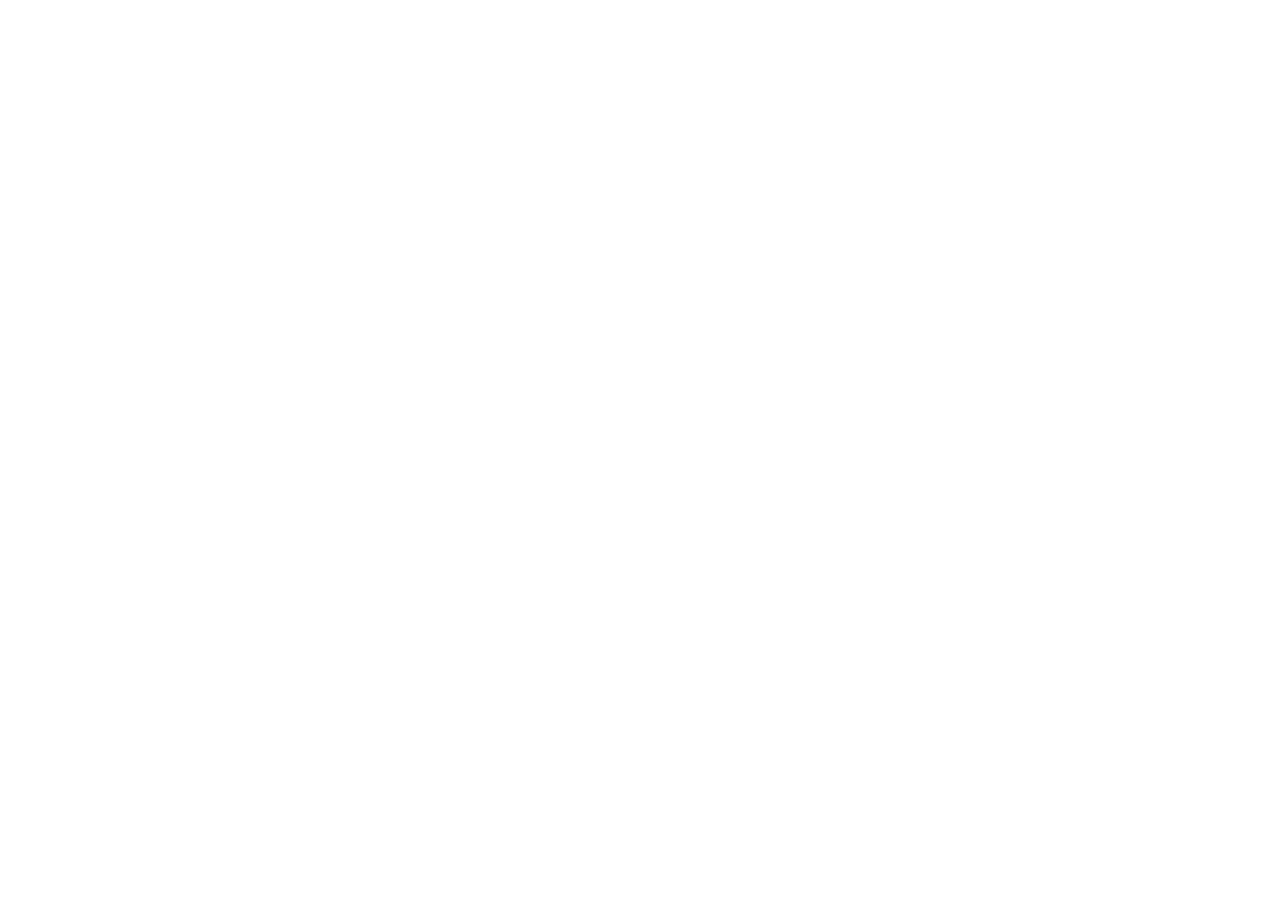
==== rps.html @ 72561896 "Console Log play RPS" ====
<!DOCTYPE html>
<html>
    <head>
        <meta charset="utf-8">
        <meta http-equiv="X-UA-Compatible" content="IE=edge">
        <title></title>
        <meta name="description" content="">
        <meta name="viewport" content="width=device-width, initial-scale=1">
        <link rel="stylesheet" href="">
    </head>
    <body>        
        <script>

            let ps = 0;
            let cs = 0;

            function getComputerChoice()
            {
                let elemnts = ['Rock','Paper','Scissor'];
                let rnum = Math.floor(Math.random()*elemnts.length);
                let compChoice = elemnts[rnum];
                return compChoice;
            }

            function winner(playerSelection , computerSelection) {
                let winnermsg;

                if(playerSelection.toLowerCase() === 'rock' && computerSelection.toLowerCase() === 'rock')
                {   
                    
                    return "The game is a Rock tie";
                }
                else if(playerSelection.toLowerCase() === 'paper' && computerSelection.toLowerCase() === 'paper')
                {   
                
                    return "The game is a paper tie";
                }
                else if(playerSelection.toLowerCase() === 'scissor' && computerSelection.toLowerCase() === 'scissor')
                {   
                    
                    return "The game is a scissor tie";
                }
                else if(playerSelection.toLowerCase() === 'rock' && computerSelection.toLowerCase() === 'paper')
                {   
                    cs++;
                    return "Computer Wins the game cos it is Paper";
                }
                else if(playerSelection.toLowerCase() === 'rock' && computerSelection.toLowerCase() === 'scissor')
                {
                    ps++;
                    return "You win cos Rock beats Scissor!";
                }
                else if(playerSelection.toLowerCase() === 'paper' && computerSelection.toLowerCase() === 'rock')
                {
                    ps++;
                    return "You Win Cos paper beats Rock!";
                }
                else if(playerSelection.toLowerCase() === 'paper' && computerSelection.toLowerCase() === 'scissor')
                {
                    cs++;
                    return "Computer Wins cos scissor beats paper";
                }
                else if(playerSelection.toLowerCase() === 'scissor' && computerSelection.toLowerCase() === 'rock')
                {
                    cs++;
                    return "Computer wins cos rock beats scissor";
                }
                else if(playerSelection.toLowerCase() === 'scissor' && computerSelection.toLowerCase() === 'paper')
                {
                    ps++;
                    return "You win cos scissor beats paper!";
                }
                else
                return 'Pls input a valid choice of 3 options!'
                
            }

            function game(){
                for(let i=0; (cs < 5 && ps < 5);i++){

                    let computerSelection = getComputerChoice();
                    console.log(`Choice of computer - ${computerSelection}`);

                    let playSelection = prompt('Enter your choice-');
                    console.log(`The player Selection is - ${playSelection}`);

                    let gameResult = winner(playSelection,computerSelection);
                    console.log(`Result - ${gameResult}`);
                    console.log(`CS = ${cs} | PS = ${ps}`);
                }
                if(cs>ps)
                {
                    alert(`Computer Wins the game! CS = ${cs} | PS = ${ps}`);
                }
                else if(ps>cs){
                    alert(`PLayer WIns! CS = ${cs} | PS = ${ps}`);
                }
                else
                alert(`Its a Tie! CS = ${cs} | PS = ${ps}`);
            }
            
            game();

        </script>
    </body>
</html>
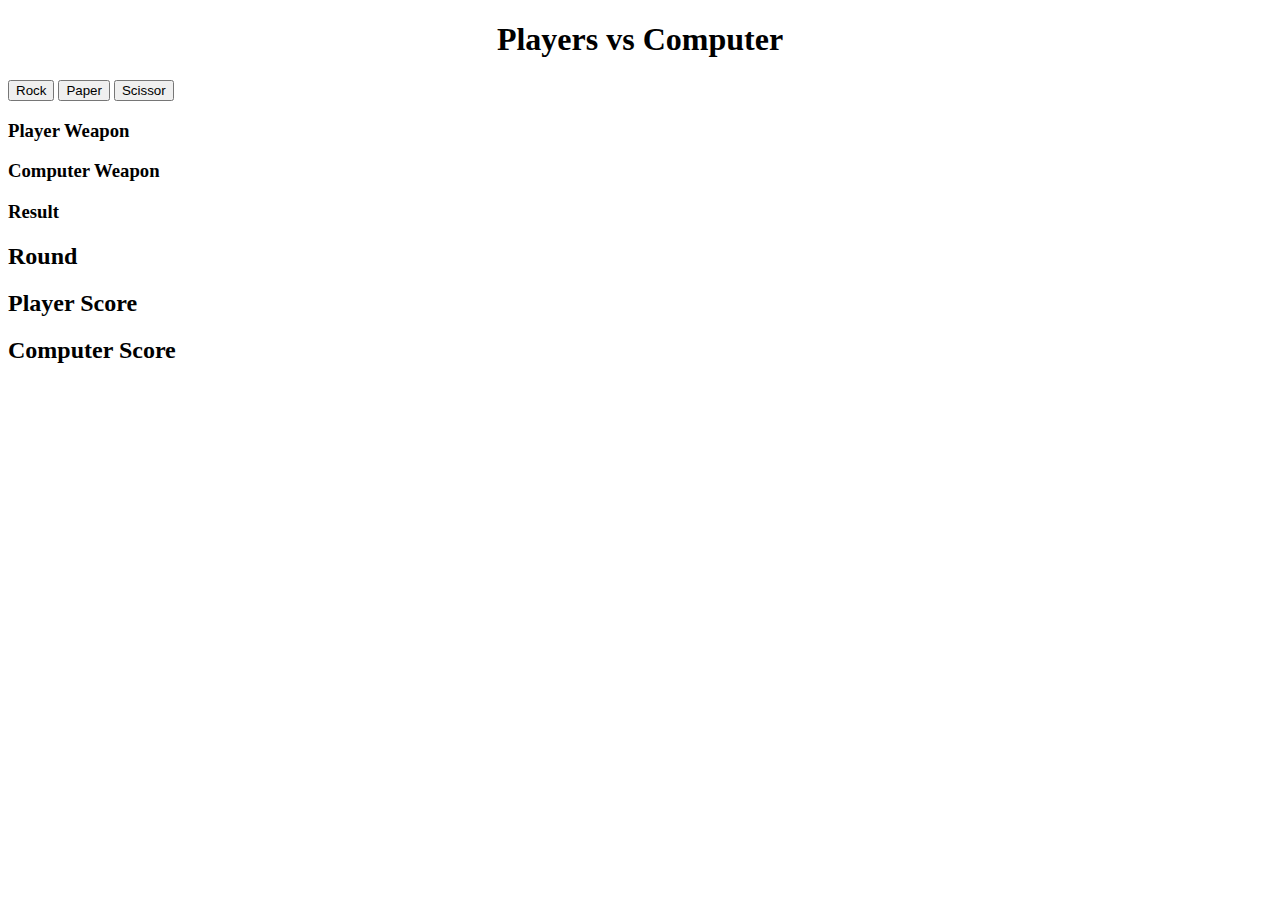
==== commit 9f927613: "Made rps" ====
--- a/rps.html
+++ b/rps.html
@@ -6,14 +6,53 @@
         <title></title>
         <meta name="description" content="">
         <meta name="viewport" content="width=device-width, initial-scale=1">
-        <link rel="stylesheet" href="">
+        <link rel="stylesheet" href="styles.css">
     </head>
     <body>        
+        <h1 style="text-align: center;">Players vs Computer</h1>
+        <div class="container">
+            <div class="left-side">
+                    <div class="playerButtons">
+                        <button id="rock">Rock</button>
+                        <button id="paper">Paper</button>
+                        <button id="scissor">Scissor</button>
+                    </div>
+                    <div class="playerWeapon">
+                        <h3 class="playerChoice">Player Weapon</h3>
+                    </div>
+                    <div class="computerWeapon">
+                        <h3 class="computerChoice">Computer Weapon</h3>
+                    </div>
+                    <div class="resultWinner">
+                        <h3 class="resultGame">Result</h3>
+                    </div>
+                    <div>
+                        <h2 class="finalResult"></h2>
+                    </div>
+                    <div class="buttonRestart">
+                        
+                    </div>
+            </div>
+            <div class="right-side">
+                <div class="roundCount">
+                    <h2>Round</h2>
+                </div>
+                <div class="playerScore">
+                    <h2>Player Score</h2>
+                </div>
+                <div class="computerScore">
+                    <h2>Computer Score</h2>
+                </div>
+            </div>
+        </div>
         <script>
-
+            let rc = 0;
             let ps = 0;
             let cs = 0;
-
+            let playerSelection = '';
+            let computerSelection = '';
+            
+            
             function getComputerChoice()
             {
                 let elemnts = ['Rock','Paper','Scissor'];
@@ -21,86 +60,236 @@
                 let compChoice = elemnts[rnum];
                 return compChoice;
             }
-
+           
             function winner(playerSelection , computerSelection) {
                 let winnermsg;
 
                 if(playerSelection.toLowerCase() === 'rock' && computerSelection.toLowerCase() === 'rock')
                 {   
-                    
+                    ++cs,++ps;
                     return "The game is a Rock tie";
+                    
                 }
                 else if(playerSelection.toLowerCase() === 'paper' && computerSelection.toLowerCase() === 'paper')
                 {   
-                
+                    ++cs,++ps;
                     return "The game is a paper tie";
+                    
                 }
                 else if(playerSelection.toLowerCase() === 'scissor' && computerSelection.toLowerCase() === 'scissor')
                 {   
-                    
+                    ++cs,++ps;
                     return "The game is a scissor tie";
+                    
                 }
                 else if(playerSelection.toLowerCase() === 'rock' && computerSelection.toLowerCase() === 'paper')
                 {   
-                    cs++;
+                    ++cs;
                     return "Computer Wins the game cos it is Paper";
                 }
                 else if(playerSelection.toLowerCase() === 'rock' && computerSelection.toLowerCase() === 'scissor')
                 {
-                    ps++;
+                    ++ps;
                     return "You win cos Rock beats Scissor!";
                 }
                 else if(playerSelection.toLowerCase() === 'paper' && computerSelection.toLowerCase() === 'rock')
                 {
-                    ps++;
+                    ++ps;
                     return "You Win Cos paper beats Rock!";
                 }
                 else if(playerSelection.toLowerCase() === 'paper' && computerSelection.toLowerCase() === 'scissor')
                 {
-                    cs++;
+                    ++cs;
                     return "Computer Wins cos scissor beats paper";
                 }
                 else if(playerSelection.toLowerCase() === 'scissor' && computerSelection.toLowerCase() === 'rock')
                 {
-                    cs++;
+                    ++cs;
                     return "Computer wins cos rock beats scissor";
                 }
                 else if(playerSelection.toLowerCase() === 'scissor' && computerSelection.toLowerCase() === 'paper')
                 {
-                    ps++;
+                    ++ps;
                     return "You win cos scissor beats paper!";
                 }
                 else
                 return 'Pls input a valid choice of 3 options!'
                 
+            }   
+
+            function scoreboard(btn) {
+                if(cs===5 || ps===5)
+                {
+                if(cs>ps)
+                {
+                    let compWins = document.querySelector('.finalResult');
+                    compWins.textContent = `Computer Wins!\n Computer - ${cs} | Player - ${ps}`;
+                    btn.preventDefault();
+                }
+                else if(ps>cs)
+                {
+                    let playerWins = document.querySelector('.finalResult');
+                    playerWins.textContent = `Player Wins!\n Computer - ${cs} | Player - ${ps}`;
+                }
+                }
+                else if(cs===5 && ps===5)
+                {
+                    let tieGame = document.querySelector('.finalResult');
+                    tieGame.textContent = `Tie Game!\n Computer - ${cs} | Player - ${ps}`;
+                }
             }
 
             function game(){
-                for(let i=0; (cs < 5 && ps < 5);i++){
-
-                    let computerSelection = getComputerChoice();
-                    console.log(`Choice of computer - ${computerSelection}`);
-
-                    let playSelection = prompt('Enter your choice-');
-                    console.log(`The player Selection is - ${playSelection}`);
-
-                    let gameResult = winner(playSelection,computerSelection);
-                    console.log(`Result - ${gameResult}`);
-                    console.log(`CS = ${cs} | PS = ${ps}`);
-                }
-                if(cs>ps)
-                {
-                    alert(`Computer Wins the game! CS = ${cs} | PS = ${ps}`);
-                }
-                else if(ps>cs){
-                    alert(`PLayer WIns! CS = ${cs} | PS = ${ps}`);
-                }
-                else
-                alert(`Its a Tie! CS = ${cs} | PS = ${ps}`);
-            }
-            
-            game();
-
+                //for(let i=0; (cs < 5 && ps < 5);i++){
+
+                    //computerSelection = getComputerChoice();
+                    //console.log(`Choice of computer - ${computerSelection}`);
+
+                    const buttons = document.querySelectorAll('.playerButtons button');
+                    buttons.forEach(btn =>{
+                     btn.addEventListener('click',()=>{
+                        playerSelection = btn.id;
+                        let playerText = document.querySelector('.playerChoice');
+                        playerText.textContent = ` Player Weapon - ${playerSelection}`;
+                        
+                        computerSelection = getComputerChoice();
+                        let computerText = document.querySelector('.computerChoice');
+                        computerText.textContent =` Computer Weapon - ${computerSelection}`;
+
+                    //console.log(`The player Selection is - ${playerSelection}`);
+            
+
+                    let gameResult = winner(playerSelection,computerSelection);
+                    //console.log(`Result - ${gameResult}`);
+                    //console.log(`CS = ${cs} | PS = ${ps}`);
+                    let resultText = document.querySelector('.resultGame');
+                    resultText.textContent = ` Game Result - ${gameResult}`;
+
+                    const rcount = document.querySelector('.roundCount');
+                    const pscore = document.querySelector('.playerScore');
+                    const cscore = document.querySelector('.computerScore');
+
+                    const roundCounter = document.createElement('h4');
+                    roundCounter.textContent = ++rc;
+                    rcount.appendChild(roundCounter);
+
+                    const pScoreCounter = document.createElement('h4');
+                    pScoreCounter.textContent = ps;
+                    pscore.appendChild(pScoreCounter);
+
+                    const cScoreCounter = document.createElement('h4');
+                    cScoreCounter.textContent = cs;
+                    cscore.appendChild(cScoreCounter);
+
+                    if(cs===5 || ps===5)
+                    {
+                        if(cs>ps)
+                        {
+                            let compWins = document.querySelector('.finalResult');
+                            compWins.textContent = `Computer Wins!\n Computer - ${cs} | Player - ${ps}`;
+                            
+                            document.getElementById('rock').disabled = true;
+                            document.getElementById('paper').disabled = true;
+                            document.getElementById('scissor').disabled = true;
+                            
+                            let startNewPos = document.querySelector('.buttonRestart');
+                            let startNew = document.createElement('button');
+                            startNew.textContent = "Restart";
+                            startNew.setAttribute('id','restartBtn');
+                            startNewPos.appendChild(startNew);
+                            startNew.addEventListener('click',restartGame);
+                           
+                            
+                        }
+                        else if(ps>cs)
+                        {
+                            let playerWins = document.querySelector('.finalResult');
+                            playerWins.textContent = `Player Wins!\n Computer - ${cs} | Player - ${ps}`;
+                            
+                            document.getElementById('rock').disabled = true;
+                            document.getElementById('paper').disabled = true;
+                            document.getElementById('scissor').disabled = true;
+                           
+                            let startNewPos = document.querySelector('.buttonRestart');
+                            let startNew = document.createElement('button');
+                            startNew.textContent = "Restart";
+                            startNew.setAttribute('id','restartBtn');
+                            startNewPos.appendChild(startNew);
+                            startNew.addEventListener('click',restartGame);
+                           
+                            
+                        }
+                    }
+                    if(cs===5 && ps===5)
+                    {
+                        let tieGame = document.querySelector('.finalResult');
+                        tieGame.textContent = `Tie Game!\n Computer - ${cs} | Player - ${ps}`;
+
+                        document.getElementById('rock').disabled = true;
+                        document.getElementById('paper').disabled = true;
+                        document.getElementById('scissor').disabled = true;
+                        
+                        let startNewPos = document.querySelector('.buttonRestart');
+                        let startNew = document.createElement('button');
+                        startNew.textContent = "Restart";
+                        startNew.setAttribute('id','restartBtn');
+                        startNewPos.appendChild(startNew);
+                        startNew.addEventListener('click',restartGame);
+                        
+                    }
+                    
+                //}
+            })}     
+                );
+        }
+
+        function restartGame(btnid){
+            ps = 0;
+            cs = 0;
+            rc = 0;
+
+            document.getElementById('rock').disabled = false;
+            document.getElementById('paper').disabled = false;
+            document.getElementById('scissor').disabled = false;
+
+            let resetResult = document.querySelector('.finalResult');
+            resetResult.textContent = ``;
+
+            let playerText = document.querySelector('.playerChoice');
+            playerText.textContent = ` Player Weapon - `;
+
+            let computerText = document.querySelector('.computerChoice');
+            computerText.textContent =` Computer Weapon - `;
+
+            let resultText = document.querySelector('.resultGame');
+            resultText.textContent = ` Game Result - `;
+
+            const rcount = document.querySelector('.roundCount');
+            rcount.textContent = "";
+                const roundCounter = document.createElement('h2');
+                    roundCounter.textContent = "Round";
+                    rcount.appendChild(roundCounter);
+            const pscore = document.querySelector('.playerScore');
+            pscore.textContent = "";
+                const pscorep = document.createElement('h2');
+                    pscorep.textContent = "Player Score";
+                    pscore.appendChild(pscorep);
+            const cscore = document.querySelector('.computerScore');
+            cscore.textContent = "";
+                const cscorec = document.createElement('h2');
+                    cscorec.textContent = "Computer Score";
+                    cscore.appendChild(cscorec);
+
+
+            document.getElementById('restartBtn').remove();
+        }
+            
+             
+           game();
+          
+           
+
+            
         </script>
     </body>
 </html>